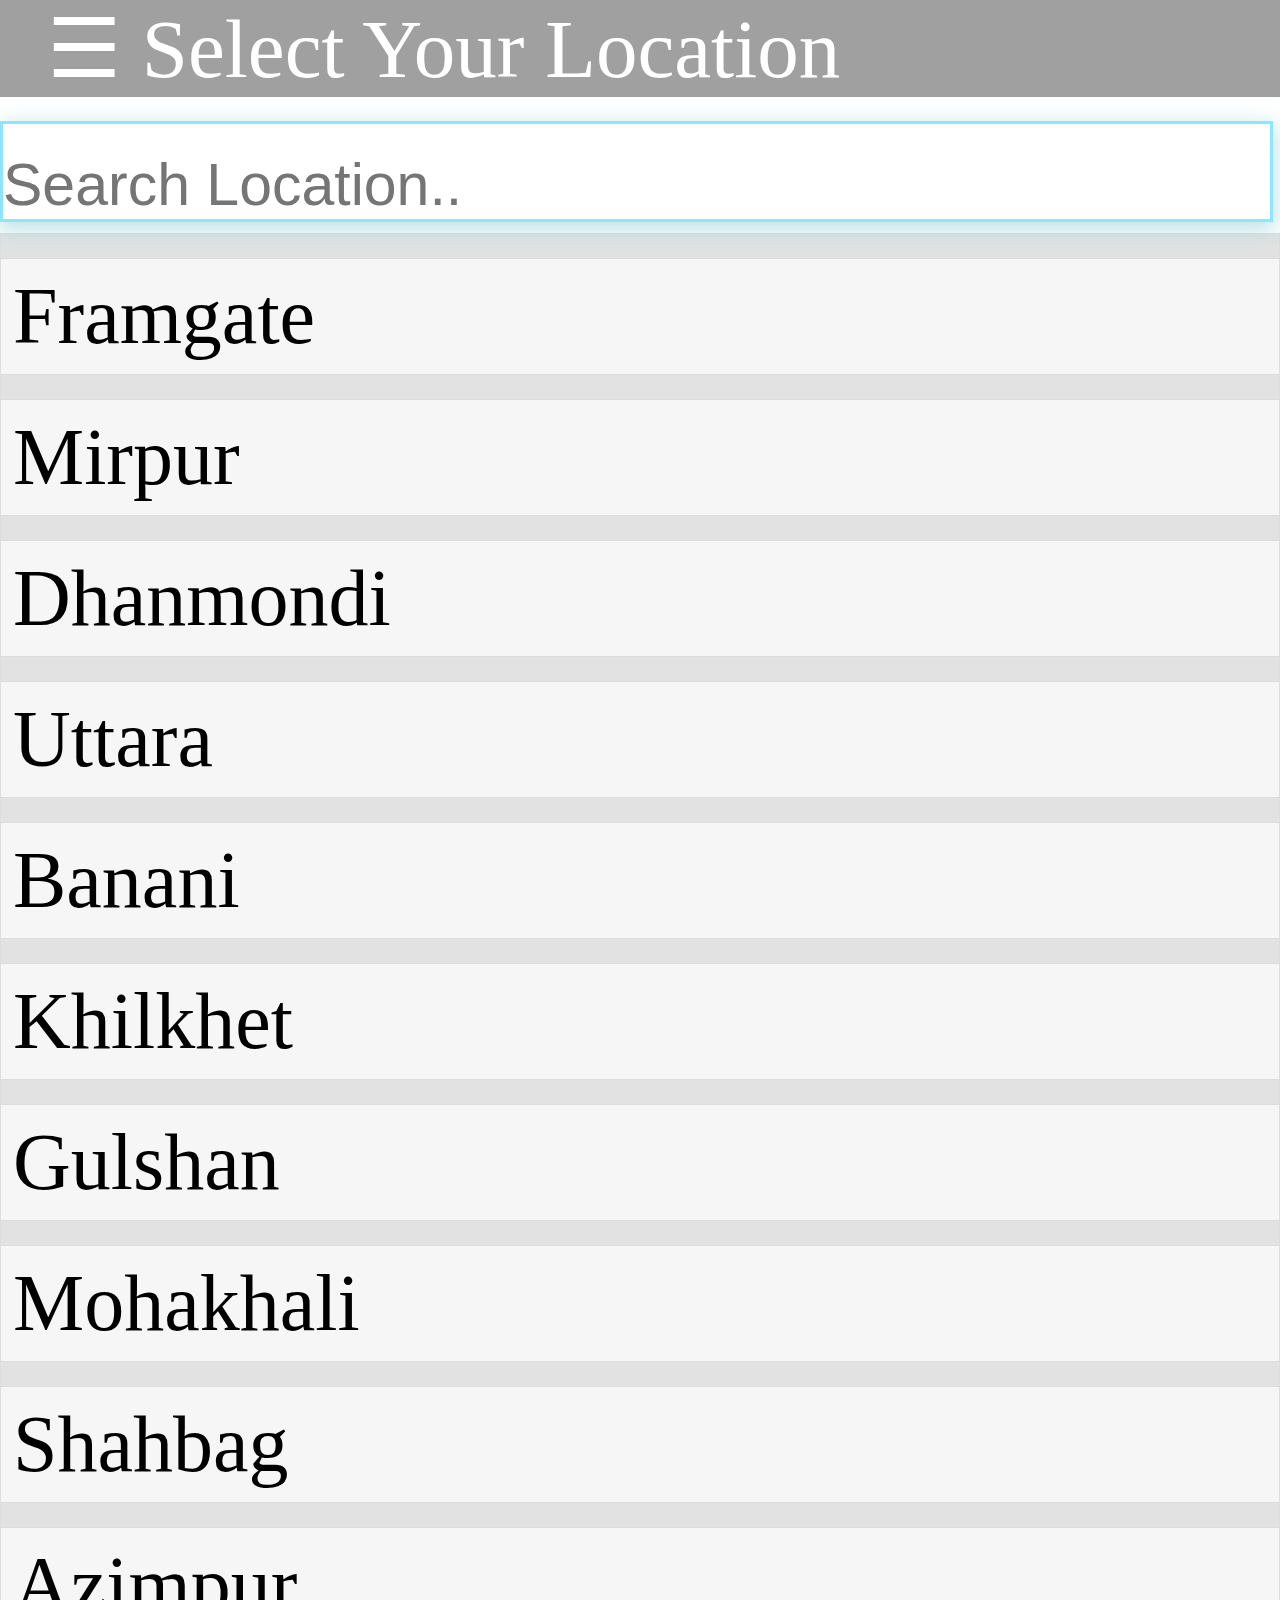
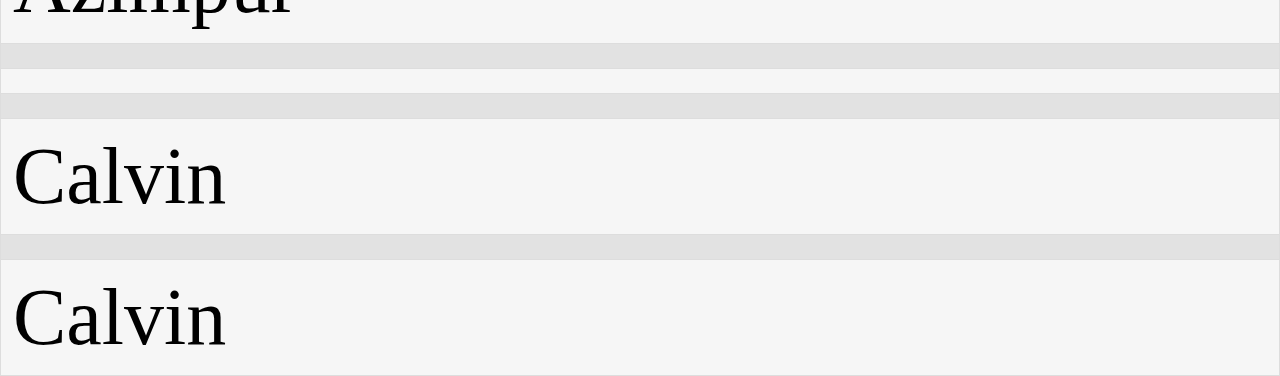
==== www/index.html @ 7ffd81a5 "mainna and serch index" ====
<!DOCTYPE html>
<html>
<head>
	<meta charset="utf-8">
	<meta http-equiv="X-UA-Compatible" content="IE=edge">
	<title></title>
	<link rel="stylesheet" href="style.css">
</head>
<body>


<div id="myNav" class="overlay">
  <a href="javascript:void(0)" class="closebtn" onclick="closeNav()">&times;</a>
  <div class="overlay-content">
    <a href="#">About</a>
    <a href="#">Services</a>
    <a href="#">Clients</a>
    <a href="#">Contact</a>
  </div>
</div>


<span class="mainnavbarbuton" " onclick="openNav()">&#9776; Select Your Location</span>

<script>
function openNav() {
    document.getElementById("myNav").style.width = "100%";
}

function closeNav() {
    document.getElementById("myNav").style.width = "0%";
}
</script>












<input type="text" id="myInput" onkeyup="myFunction()" placeholder="Search Location.." title="Type in a name">

<ul id="myUL">
  <li><a href="#" class="header"></a></li>
  <li><a href="#">Framgate</a></li>

  <li><a href="#" class="header"></a></li>
  <li><a href="#">Mirpur</a></li>

  <li><a href="#" class="header"></a></li>
  <li><a href="#">Dhanmondi</a></li>

  <li><a href="#" class="header"></a></li>
  <li><a href="#">Uttara</a></li>

  <li><a href="#" class="header"></a></li>
  <li><a href="#">Banani</a></li> 
   
  <li><a href="#" class="header"></a></li>
  <li><a href="#">Khilkhet</a></li>

  <li><a href="#" class="header"></a></li>
  <li><a href="#">Gulshan</a></li> 

  <li><a href="#" class="header"></a></li>
  <li><a href="#">Mohakhali</a></li>

  <li><a href="#" class="header"></a></li>
  <li><a href="#">Shahbag</a></li>
  
  <li><a href="#" class="header"></a></li>
  <li><a href="#">Azimpur</a></li>

  <li><a href="#" class="header"></a></li>
  <li><a href="#"></a></li>

  <li><a href="#" class="header"></a></li>
  <li><a href="#">Calvin</a></li>

  <li><a href="#" class="header"></a></li>
  <li><a href="#">Calvin</a></li>
</ul>

<script>
function myFunction() {
    var input, filter, ul, li, a, i;
    input = document.getElementById("myInput");
    filter = input.value.toUpperCase();
    ul = document.getElementById("myUL");
    li = ul.getElementsByTagName("li");
    for (i = 0; i < li.length; i++) {
        a = li[i].getElementsByTagName("a")[0];
        if (a.innerHTML.toUpperCase().indexOf(filter) > -1) {
            li[i].style.display = "";
        } else {
            li[i].style.display = "none";

        }
    }
}
</script>


</body>
</html>
---- www/style.css ----
body {
    display: block;
    margin: 0px;
}

.mainnavbarbuton {
    font-size: 83px;
    color: white;
    /* cursor: pointer; */
    padding: 0px 0px 0px 47px;
    display: block;
    width: 100%;
    position: fixed;
    background-color: #a0a0a0;
}

.overlay {
    height: 100%;
    width: 0;
    position: fixed;
    z-index: 1;
    top: 0;
    left: 0;
    background-color: #1abc9c;
    overflow-x: hidden;
    transition: 0.5s;
}

.overlay-content {
    position: relative;
    top: 25%;
    width: 100%;
    text-align: center;
    margin-top: 30px;
}

.overlay a {
    padding: 8px;
    text-decoration: none;
    font-size: 80px;
    color: #ecf0f1;
    display: block;
    transition: 0.3s;
}

.overlay a:hover, .overlay a:focus {
    color: #f1f1f1;
}

.overlay .closebtn {
    position: absolute;
    top: 20px;
    right: 45px;
    font-size: 150px;
}













#myInput {
    width: 99%;
    font-size: 59px;
    padding: 27px 0px 0px 0px;
    border: 3px solid rgb(143, 229, 255);
    margin-bottom: 12px;
    box-shadow: 0px 6px 20px 2px rgba(143, 205, 212, 0.59);
    margin-top: 121px;
}
#myUL {
  list-style-type: none;
  padding: 0;
  margin: 0;
}

#myUL li a {
  border: 1px solid #ddd;
  margin-top: -1px; /* Prevent double borders */
  background-color: #f6f6f6;
  padding: 12px;
  text-decoration: none;
  font-size: 80px;
  color: black;
  display: block
}

#myUL li a.header {
  background-color: #e2e2e2;
  cursor: default;
}

#myUL li a:hover:not(.header) {
  background-color: #eee;
}
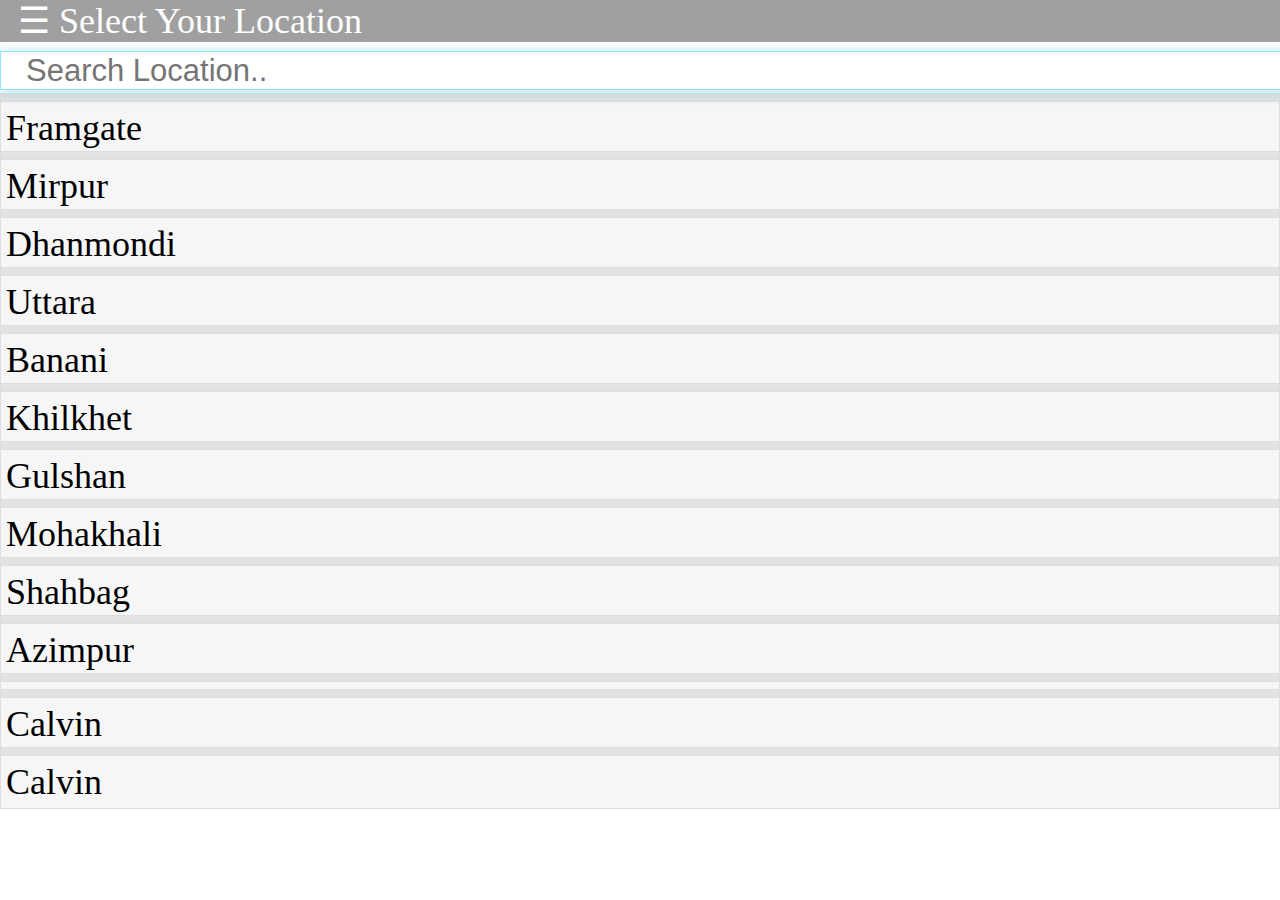
==== commit e794ed9c: "viewportfix" ====
--- a/www/index.html
+++ b/www/index.html
@@ -1,11 +1,18 @@
 <!DOCTYPE html>
 <html>
+
 <head>
-	<meta charset="utf-8">
-	<meta http-equiv="X-UA-Compatible" content="IE=edge">
-	<title></title>
-	<link rel="stylesheet" href="style.css">
+    <meta charset="utf-8" />
+    <meta name="format-detection" content="telephone=no" />
+    <meta name="msapplication-tap-highlight" content="no" />
+    <meta name="viewport" content="user-scalable=no, initial-scale=1, maximum-scale=1, minimum-scale=1, width=device-width" />
+    <link rel="stylesheet" type="text/css" href="style.css" />
+    <title>Hello World</title>
 </head>
+
+
+
+
 <body>
 
 
--- a/www/style.css
+++ b/www/style.css
@@ -4,10 +4,10 @@
 }
 
 .mainnavbarbuton {
-    font-size: 83px;
+    font-size: 36px;
     color: white;
     /* cursor: pointer; */
-    padding: 0px 0px 0px 47px;
+    padding: 0px 0px 0px 18px;
     display: block;
     width: 100%;
     position: fixed;
@@ -37,7 +37,7 @@
 .overlay a {
     padding: 8px;
     text-decoration: none;
-    font-size: 80px;
+    font-size: 32px;
     color: #ecf0f1;
     display: block;
     transition: 0.3s;
@@ -51,9 +51,8 @@
     position: absolute;
     top: 20px;
     right: 45px;
-    font-size: 150px;
+    font-size: 85px;
 }
-
 
 
 
@@ -68,12 +67,12 @@
 
 #myInput {
     width: 99%;
-    font-size: 59px;
-    padding: 27px 0px 0px 0px;
-    border: 3px solid rgb(143, 229, 255);
-    margin-bottom: 12px;
-    box-shadow: 0px 6px 20px 2px rgba(143, 205, 212, 0.59);
-    margin-top: 121px;
+    font-size: 31px;
+    padding: 1px 0px 0px 25px;
+    border: 1px solid rgb(143, 229, 255);
+    margin-bottom: 7px;
+    box-shadow: 0px 2px 12px 1px rgba(143, 205, 212, 0.59);
+    margin-top: 51px;
 }
 #myUL {
   list-style-type: none;
@@ -82,14 +81,14 @@
 }
 
 #myUL li a {
-  border: 1px solid #ddd;
-  margin-top: -1px; /* Prevent double borders */
-  background-color: #f6f6f6;
-  padding: 12px;
-  text-decoration: none;
-  font-size: 80px;
-  color: black;
-  display: block
+    border: 1px solid #ddd;
+    margin-top: -4px;
+    background-color: #f6f6f6;
+    padding: 5px;
+    text-decoration: none;
+    font-size: 36px;
+    color: black;
+    display: block;
 }
 
 #myUL li a.header {
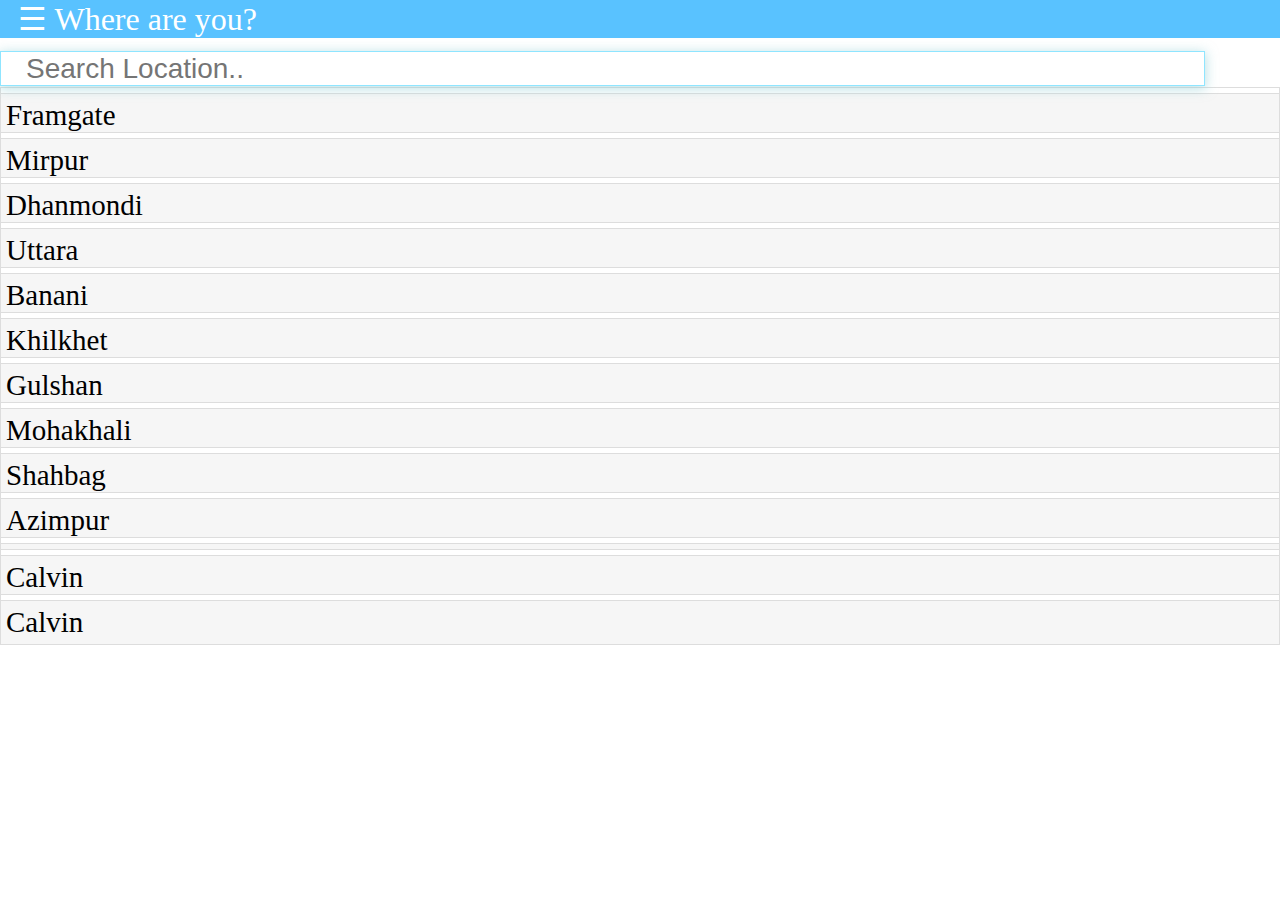
==== commit 2c7ccf80: "UI FIX And changed color" ====
--- a/www/index.html
+++ b/www/index.html
@@ -26,16 +26,22 @@
   </div>
 </div>
 
+<div id="opacityeffect" class="opacityeffect">
+</div>
 
-<span class="mainnavbarbuton" " onclick="openNav()">&#9776; Select Your Location</span>
+
+
+<span class="mainnavbarbuton" " onclick="openNav()"> ☰ Where are you?</span>
 
 <script>
 function openNav() {
-    document.getElementById("myNav").style.width = "100%";
+    document.getElementById("myNav").style.width = "75%";
+    document.getElementById("opacityeffect").style.width = "100%";
 }
 
 function closeNav() {
     document.getElementById("myNav").style.width = "0%";
+    document.getElementById("opacityeffect").style.width = "0";
 }
 </script>
 
--- a/www/style.css
+++ b/www/style.css
@@ -4,14 +4,14 @@
 }
 
 .mainnavbarbuton {
-    font-size: 36px;
+    font-size: 32px;
     color: white;
-    /* cursor: pointer; */
+    cursor: pointer;
     padding: 0px 0px 0px 18px;
     display: block;
     width: 100%;
     position: fixed;
-    background-color: #a0a0a0;
+    background-color: #59c2ff;
 }
 
 .overlay {
@@ -21,11 +21,23 @@
     z-index: 1;
     top: 0;
     left: 0;
-    background-color: #1abc9c;
+    background-color: white;
     overflow-x: hidden;
     transition: 0.5s;
 }
 
+.opacityeffect {
+    height: 100%;
+    width: 0;
+    position: fixed;
+    z-index: 0;
+    top: 0;
+    left: 0;
+    background-color: black;
+    opacity: 0.5;
+    overflow-x: hidden;
+    transition: 0.0s;
+}
 .overlay-content {
     position: relative;
     top: 25%;
@@ -38,13 +50,13 @@
     padding: 8px;
     text-decoration: none;
     font-size: 32px;
-    color: #ecf0f1;
+    color: black;
     display: block;
     transition: 0.3s;
 }
 
 .overlay a:hover, .overlay a:focus {
-    color: #f1f1f1;
+    color: #ff2323;
 }
 
 .overlay .closebtn {
@@ -66,8 +78,8 @@
 
 
 #myInput {
-    width: 99%;
-    font-size: 31px;
+    width: 92%;
+    font-size: 28px;
     padding: 1px 0px 0px 25px;
     border: 1px solid rgb(143, 229, 255);
     margin-bottom: 7px;
@@ -82,18 +94,18 @@
 
 #myUL li a {
     border: 1px solid #ddd;
-    margin-top: -4px;
+    margin-top: -6px;
     background-color: #f6f6f6;
     padding: 5px;
     text-decoration: none;
-    font-size: 36px;
+    font-size: 29px;
     color: black;
     display: block;
 }
 
 #myUL li a.header {
-  background-color: #e2e2e2;
-  cursor: default;
+    background-color: #ffffff;
+    cursor: default;
 }
 
 #myUL li a:hover:not(.header) {
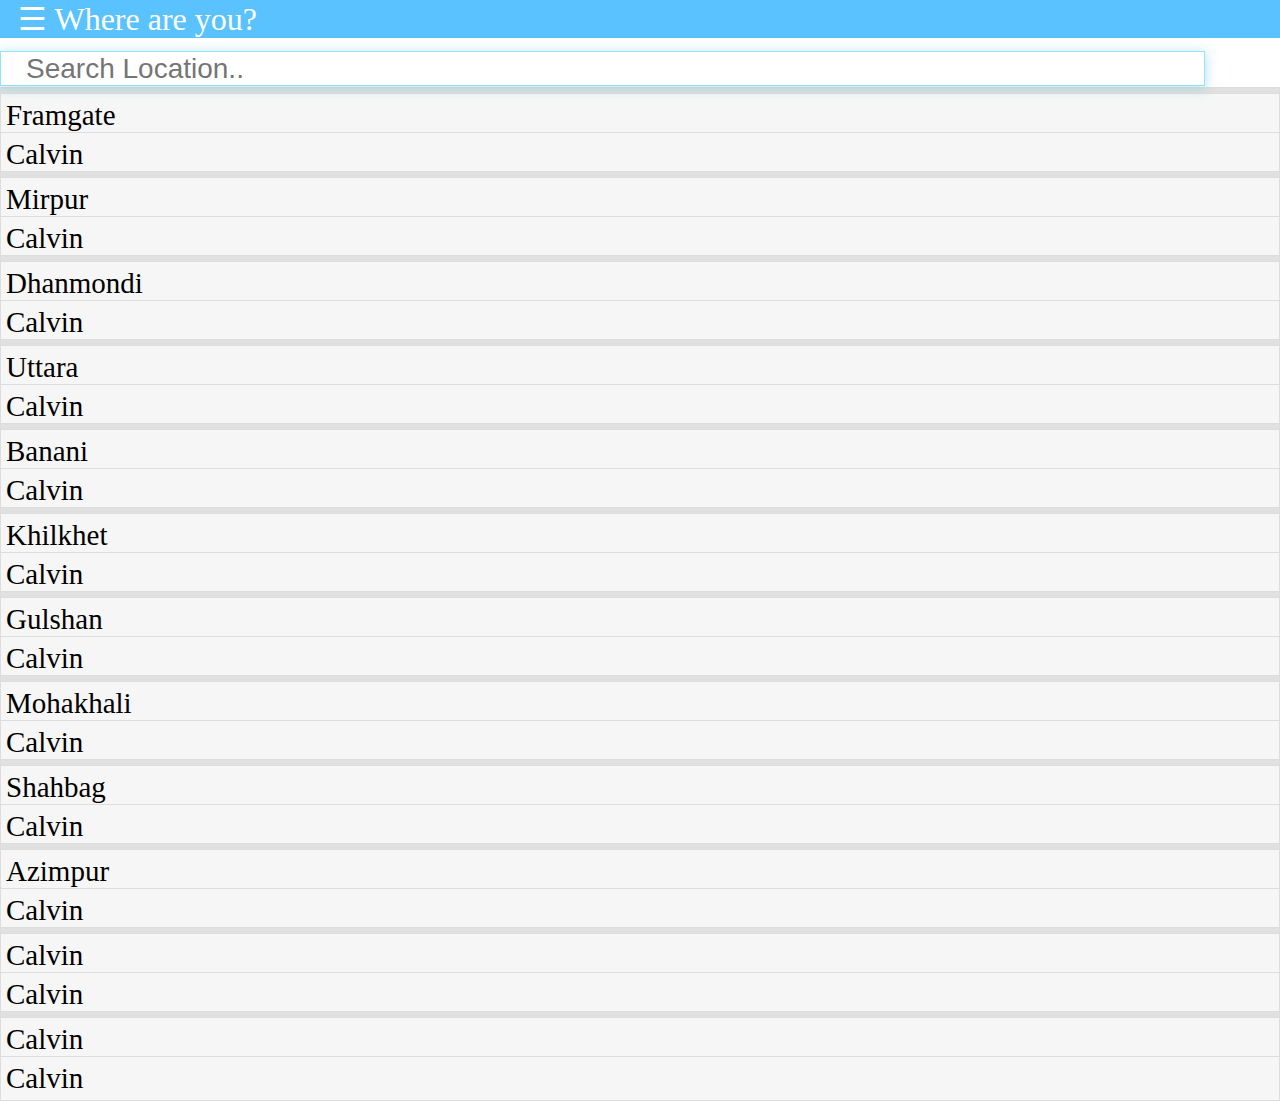
==== commit 5024d403: "fix again" ====
--- a/www/index.html
+++ b/www/index.html
@@ -61,42 +61,55 @@
 <ul id="myUL">
   <li><a href="#" class="header"></a></li>
   <li><a href="#">Framgate</a></li>
+  <li><a href="#">Calvin</a></li>
 
   <li><a href="#" class="header"></a></li>
   <li><a href="#">Mirpur</a></li>
+  <li><a href="#">Calvin</a></li>
 
   <li><a href="#" class="header"></a></li>
   <li><a href="#">Dhanmondi</a></li>
+  <li><a href="#">Calvin</a></li>
 
   <li><a href="#" class="header"></a></li>
   <li><a href="#">Uttara</a></li>
+  <li><a href="#">Calvin</a></li>
 
   <li><a href="#" class="header"></a></li>
   <li><a href="#">Banani</a></li> 
+  <li><a href="#">Calvin</a></li>
    
   <li><a href="#" class="header"></a></li>
   <li><a href="#">Khilkhet</a></li>
+  <li><a href="#">Calvin</a></li>
 
   <li><a href="#" class="header"></a></li>
   <li><a href="#">Gulshan</a></li> 
+  <li><a href="#">Calvin</a></li>
 
   <li><a href="#" class="header"></a></li>
   <li><a href="#">Mohakhali</a></li>
+  <li><a href="#">Calvin</a></li>
 
   <li><a href="#" class="header"></a></li>
   <li><a href="#">Shahbag</a></li>
+  <li><a href="#">Calvin</a></li>
   
   <li><a href="#" class="header"></a></li>
   <li><a href="#">Azimpur</a></li>
-
-  <li><a href="#" class="header"></a></li>
-  <li><a href="#"></a></li>
-
-  <li><a href="#" class="header"></a></li>
   <li><a href="#">Calvin</a></li>
 
   <li><a href="#" class="header"></a></li>
   <li><a href="#">Calvin</a></li>
+  <li><a href="#">Calvin</a></li>
+
+  <li><a href="#" class="header"></a></li>
+  <li><a href="#">Calvin</a></li>
+  <li><a href="#">Calvin</a></li>
+
+
+
+
 </ul>
 
 <script>
--- a/www/style.css
+++ b/www/style.css
@@ -104,7 +104,7 @@
 }
 
 #myUL li a.header {
-    background-color: #ffffff;
+    background-color: #e0e0e0;
     cursor: default;
 }
 
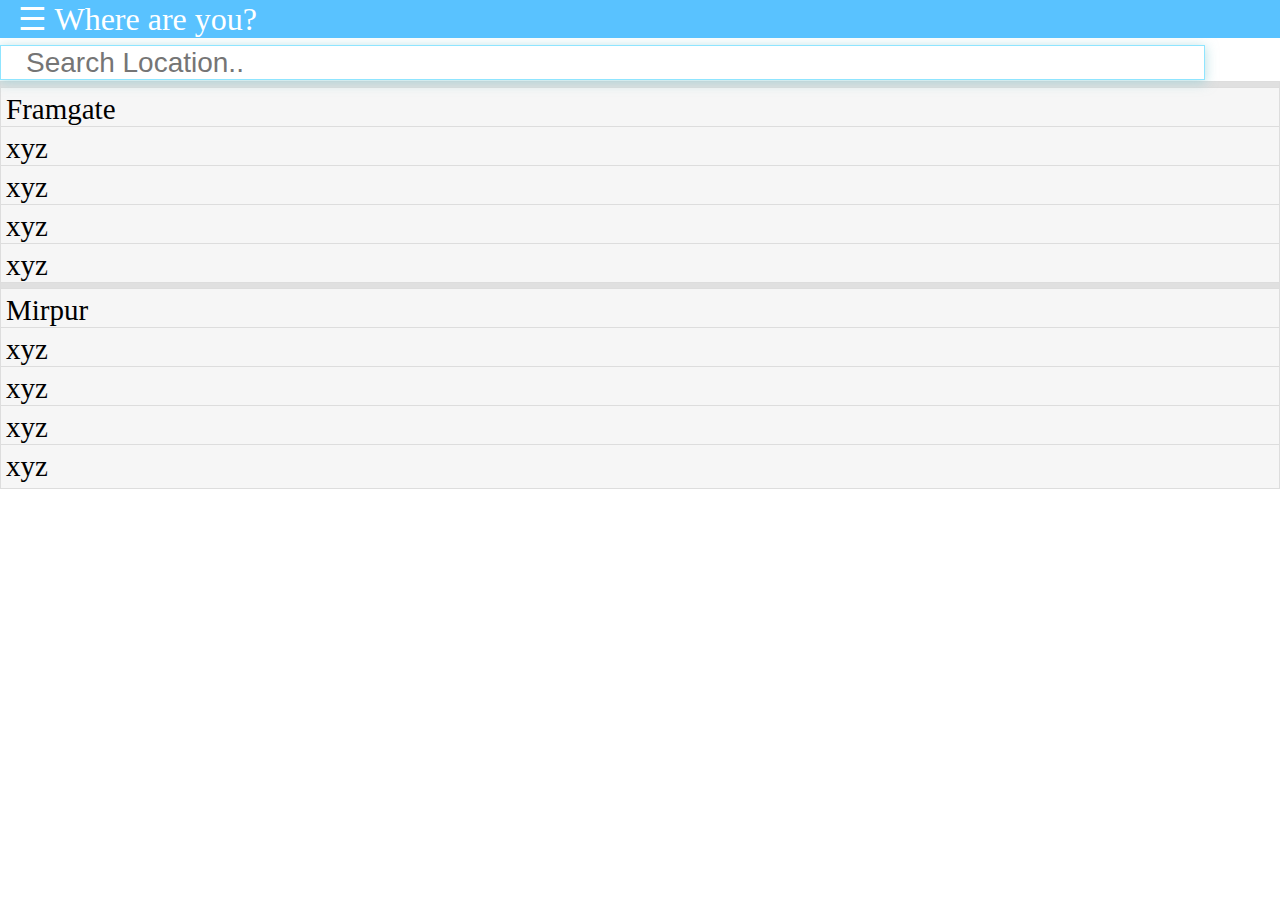
==== commit 9adf80c0: "adding info" ====
--- a/www/index.html
+++ b/www/index.html
@@ -19,10 +19,8 @@
 <div id="myNav" class="overlay">
   <a href="javascript:void(0)" class="closebtn" onclick="closeNav()">&times;</a>
   <div class="overlay-content">
-    <a href="#">About</a>
-    <a href="#">Services</a>
-    <a href="#">Clients</a>
-    <a href="#">Contact</a>
+    <a href="index.html">Home</a>
+    <a href="about.html">About</a>
   </div>
 </div>
 
@@ -60,56 +58,18 @@
 
 <ul id="myUL">
   <li><a href="#" class="header"></a></li>
-  <li><a href="#">Framgate</a></li>
-  <li><a href="#">Calvin</a></li>
-
+  <li><a href="loc\framgate\framgate.html">Framgate</a></li>
+  <li><a href="#">xyz</a></li>
+  <li><a href="#">xyz</a></li>
+  <li><a href="#">xyz</a></li>
+  <li><a href="#">xyz</a></li>
+  
   <li><a href="#" class="header"></a></li>
   <li><a href="#">Mirpur</a></li>
-  <li><a href="#">Calvin</a></li>
-
-  <li><a href="#" class="header"></a></li>
-  <li><a href="#">Dhanmondi</a></li>
-  <li><a href="#">Calvin</a></li>
-
-  <li><a href="#" class="header"></a></li>
-  <li><a href="#">Uttara</a></li>
-  <li><a href="#">Calvin</a></li>
-
-  <li><a href="#" class="header"></a></li>
-  <li><a href="#">Banani</a></li> 
-  <li><a href="#">Calvin</a></li>
-   
-  <li><a href="#" class="header"></a></li>
-  <li><a href="#">Khilkhet</a></li>
-  <li><a href="#">Calvin</a></li>
-
-  <li><a href="#" class="header"></a></li>
-  <li><a href="#">Gulshan</a></li> 
-  <li><a href="#">Calvin</a></li>
-
-  <li><a href="#" class="header"></a></li>
-  <li><a href="#">Mohakhali</a></li>
-  <li><a href="#">Calvin</a></li>
-
-  <li><a href="#" class="header"></a></li>
-  <li><a href="#">Shahbag</a></li>
-  <li><a href="#">Calvin</a></li>
-  
-  <li><a href="#" class="header"></a></li>
-  <li><a href="#">Azimpur</a></li>
-  <li><a href="#">Calvin</a></li>
-
-  <li><a href="#" class="header"></a></li>
-  <li><a href="#">Calvin</a></li>
-  <li><a href="#">Calvin</a></li>
-
-  <li><a href="#" class="header"></a></li>
-  <li><a href="#">Calvin</a></li>
-  <li><a href="#">Calvin</a></li>
-
-
-
-
+  <li><a href="#">xyz</a></li>
+  <li><a href="#">xyz</a></li>
+  <li><a href="#">xyz</a></li>
+  <li><a href="#">xyz</a></li>
 </ul>
 
 <script>
--- a/www/style.css
+++ b/www/style.css
@@ -84,7 +84,7 @@
     border: 1px solid rgb(143, 229, 255);
     margin-bottom: 7px;
     box-shadow: 0px 2px 12px 1px rgba(143, 205, 212, 0.59);
-    margin-top: 51px;
+    margin-top: 45px;
 }
 #myUL {
   list-style-type: none;
@@ -110,4 +110,13 @@
 
 #myUL li a:hover:not(.header) {
   background-color: #eee;
-}+}
+
+
+.aboutlogo {
+    padding: 15%;
+}
+
+#pagefcon {
+    margin-top: 43px; 
+}
